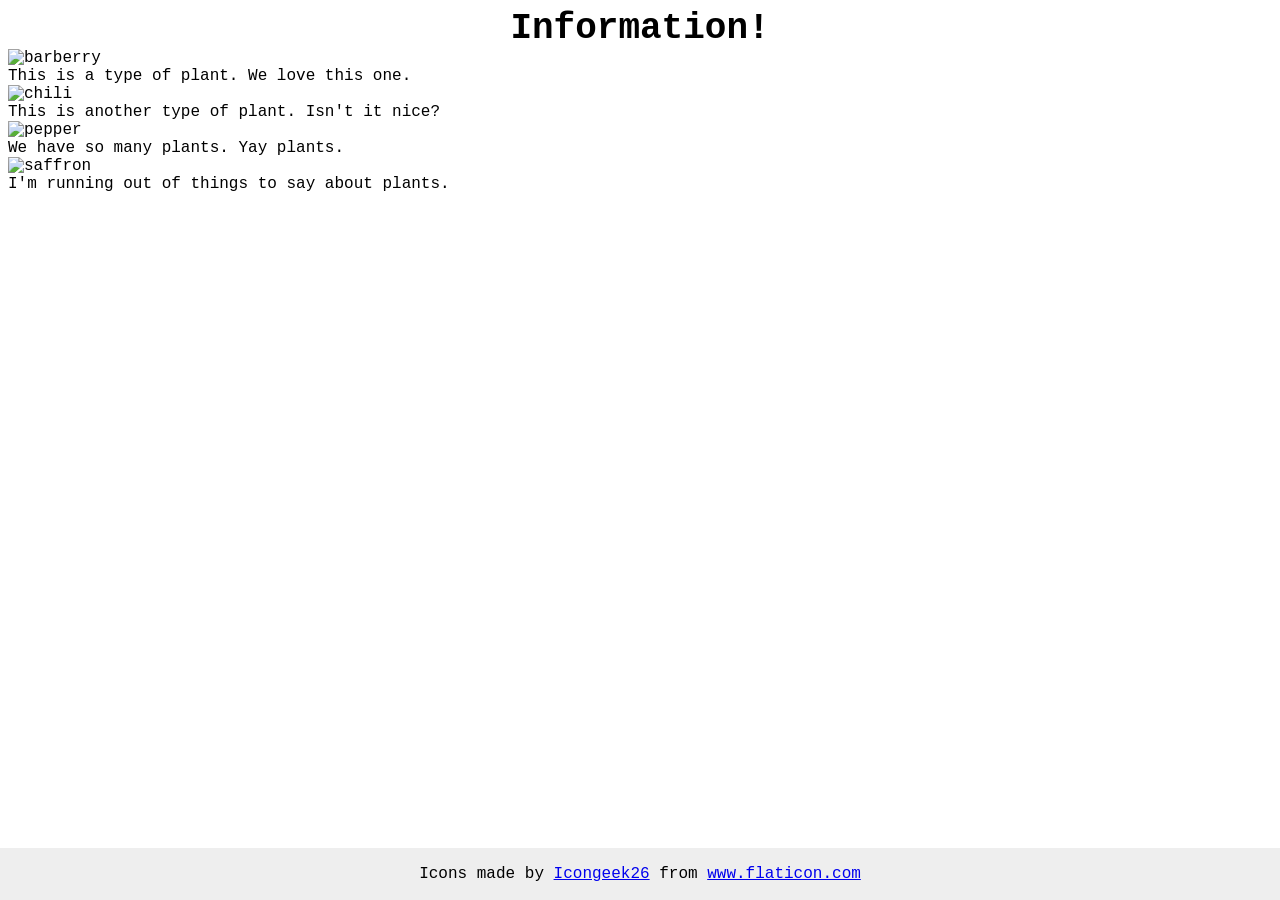
==== foundations/flex/04-flex-information/index.html @ 56225b8b "done some exercises" ====
<!DOCTYPE html>
<html lang="en">
  <head>
    <meta charset="UTF-8">
    <meta http-equiv="X-UA-Compatible" content="IE=edge">
    <meta name="viewport" content="width=device-width, initial-scale=1.0">
    <title>Information</title>
    <link rel="stylesheet" href="style.css">
  </head>
  <body>
    <div class="title">Information!</div>
    <img src="./images/barberry.png" alt="barberry">
    <div class="text">This is a type of plant. We love this one.</div>

    <img src="./images/chilli.png" alt="chili">
    <div class="text">This is another type of plant. Isn't it nice?</div>

    <img src="./images/pepper.png" alt="pepper">
    <div class="text">We have so many plants. Yay plants.</div>

    <img src="./images/saffron.png" alt="saffron">
    <div class="text">I'm running out of things to say about plants.</div>

    <!-- disregard this section, it's here to give attribution to the creator of these icons -->
    <div class="footer">
      <div>Icons made by <a href="https://www.flaticon.com/authors/icongeek26" title="Icongeek26">Icongeek26</a> from <a href="https://www.flaticon.com/" title="Flaticon">www.flaticon.com</a></div>
    </div>
  </body>
</html>
---- foundations/flex/04-flex-information/style.css ----
body {
  font-family: 'Courier New', Courier, monospace;
}

img {
  width: 100px;
  height: 100px;
}

.title {
  font-size: 36px;
  font-weight: 900;
  text-align: center;
}

/* do not edit this footer */
.footer {
  position: fixed;
  bottom: 0;
  left: 0;
  right: 0;
  height: 52px;
  display: flex;
  align-items: center;
  justify-content: center;
  background: #eee;
}
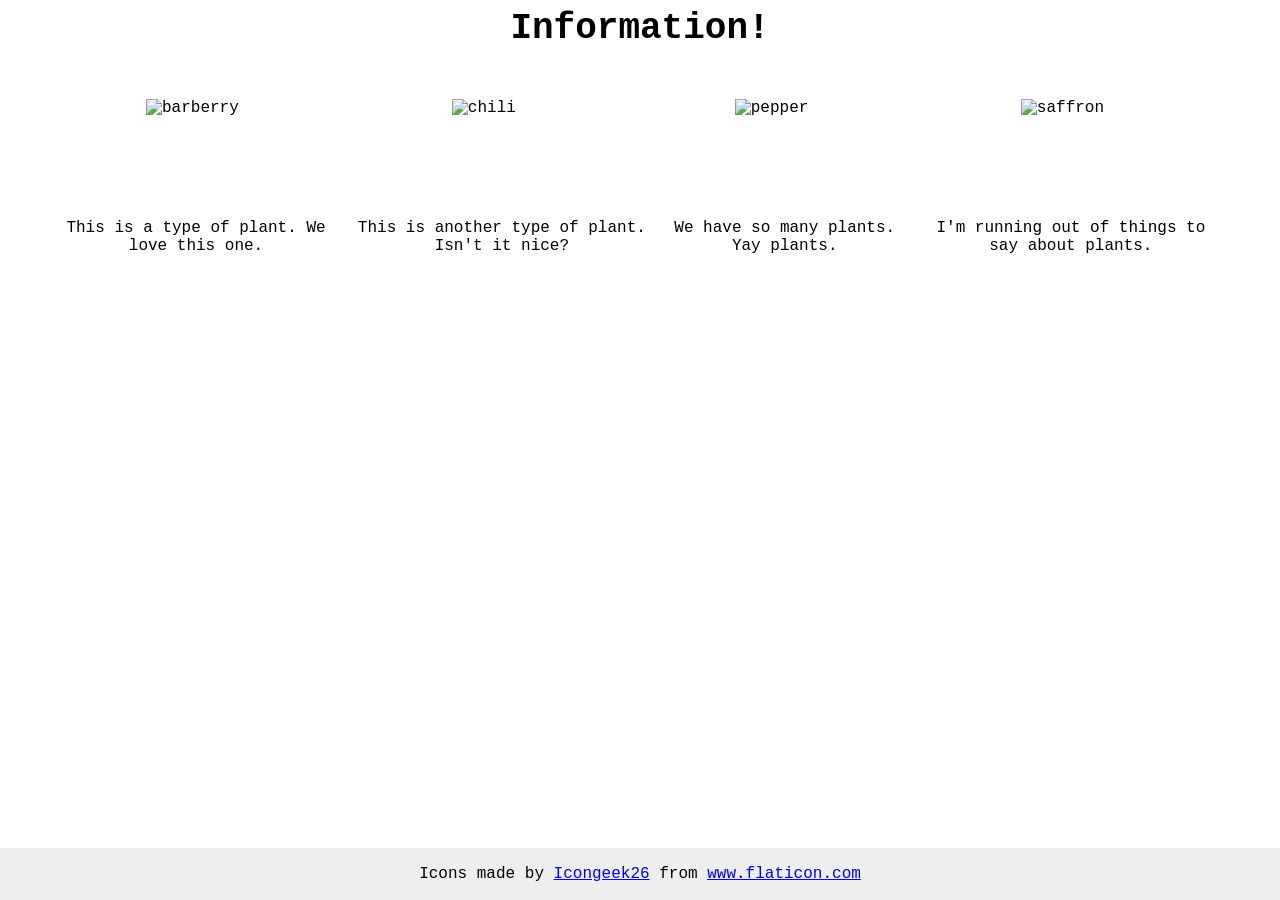
==== commit 7e75c962: "Exercises WIP (flex)" ====
--- a/foundations/flex/04-flex-information/index.html
+++ b/foundations/flex/04-flex-information/index.html
@@ -9,18 +9,25 @@
   </head>
   <body>
     <div class="title">Information!</div>
-    <img src="./images/barberry.png" alt="barberry">
-    <div class="text">This is a type of plant. We love this one.</div>
+    <div class = "images">
+      <div class = image>
+        <img src="./images/barberry.png" alt="barberry">
+        <div class="text">This is a type of plant. We love this one.</div>
+      </div>
+      <div class = image>
+        <img src="./images/chilli.png" alt="chili">
+        <div class="text">This is another type of plant. Isn't it nice?</div>
+      </div>
+      <div class = image>
+        <img src="./images/pepper.png" alt="pepper">
+        <div class="text">We have so many plants. Yay plants.</div>
+      </div>
 
-    <img src="./images/chilli.png" alt="chili">
-    <div class="text">This is another type of plant. Isn't it nice?</div>
-
-    <img src="./images/pepper.png" alt="pepper">
-    <div class="text">We have so many plants. Yay plants.</div>
-
-    <img src="./images/saffron.png" alt="saffron">
-    <div class="text">I'm running out of things to say about plants.</div>
-
+      <div class = image>
+        <img src="./images/saffron.png" alt="saffron">
+        <div class="text">I'm running out of things to say about plants.</div>  
+      </div>
+    </div>
     <!-- disregard this section, it's here to give attribution to the creator of these icons -->
     <div class="footer">
       <div>Icons made by <a href="https://www.flaticon.com/authors/icongeek26" title="Icongeek26">Icongeek26</a> from <a href="https://www.flaticon.com/" title="Flaticon">www.flaticon.com</a></div>
--- a/foundations/flex/04-flex-information/style.css
+++ b/foundations/flex/04-flex-information/style.css
@@ -10,6 +10,23 @@
 .title {
   font-size: 36px;
   font-weight: 900;
+  text-align: center;
+}
+.images {
+  display: flex;
+  padding: 50px;
+  gap: 20px;
+  justify-content: space-evenly;
+}
+
+.image{
+  display: flex;
+  flex-direction: column;
+  gap: 20px;
+  align-items: center;
+}
+
+.text{
   text-align: center;
 }
 
